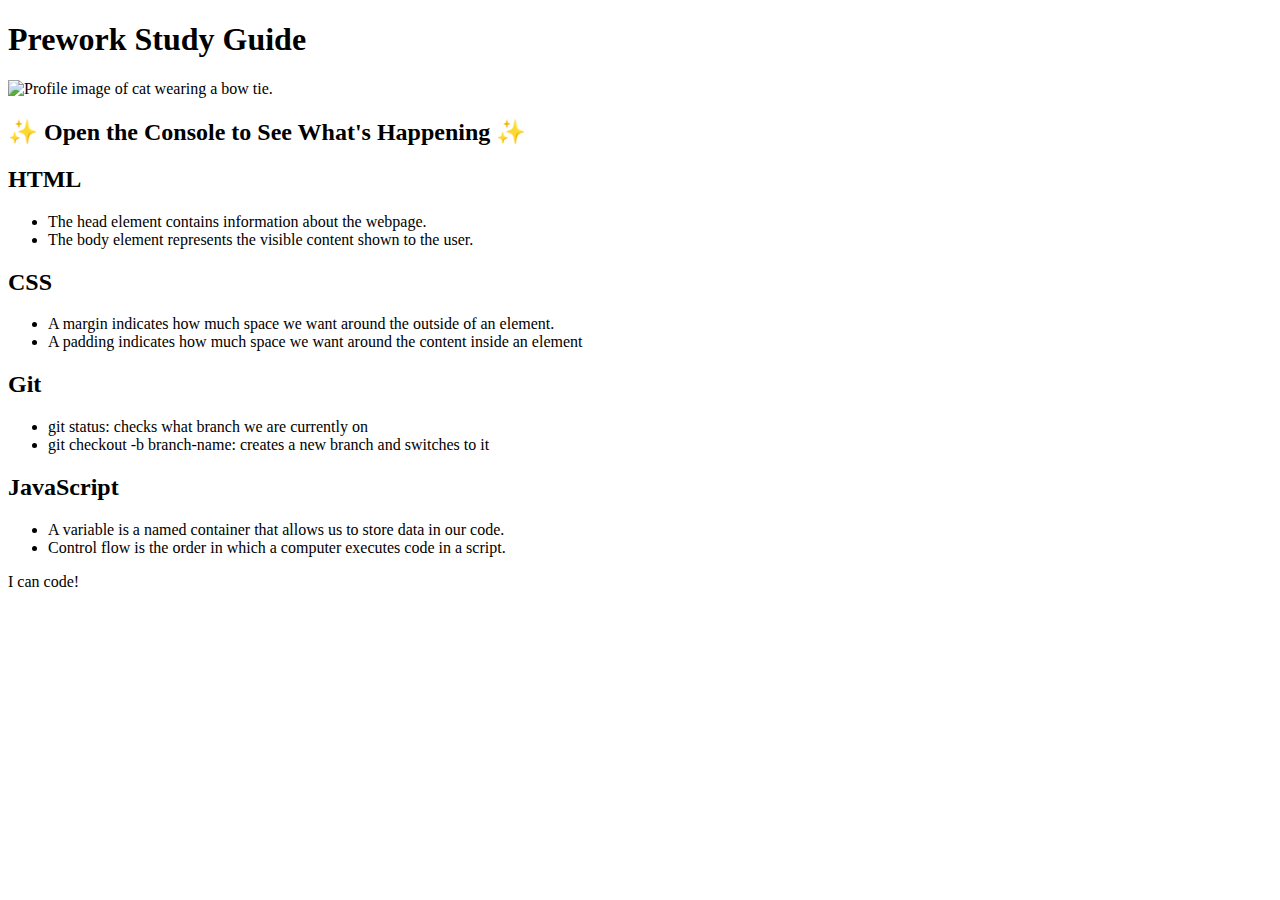
==== index.html @ d88c91f1 "Update index.html" ====
<!DOCTYPE html>

<html lang="en">
  
  <head>
    <meta charset="UTF-8" />
    <meta http-equiv="X-UA-Compatible" content="IE=edge" />
    <meta name="viewport" content="width=device-width, initial-scale=1.0" />
    <link rel="stylesheet" href="./assets/style.css">
    <title>Prework Study Guide</title>
  </head>
  
  <body>
    <header id="top">
      <h1>Prework Study Guide</h1>
      <img src="./assets/bowtie-cat.png" alt="Profile image of cat wearing a bow tie." />
      <h2>✨ Open the Console to See What's Happening ✨</h2>
    </header>
    
    <main>
     <section class="card" id="html-section">
      <h2>HTML</h2>
      <ul>
         <li>The head element contains information about the webpage.</li>
         <li>The body element represents the visible content shown to the user.</li>
      </ul>
     </section>
      
      <section class="card" id="css-section">
        <h2>CSS</h2>
        <ul>
          <li>A margin indicates how much space we want around the outside of an element.</li>
          <li>A padding indicates how much space we want around the content inside an element</li>
        </ul>
     </section>
      
      <section class="card" id="git-section">
        <h2>Git</h2>
        <ul>
          <li>git status: checks what branch we are currently on</li>
          <li>git checkout -b branch-name: creates a new branch and switches to it</li>
        </ul>
     </section>
     
      <section class="card" id="javascript-section">
        <h2>JavaScript</h2>
        <ul>
          <li>A variable is a named container that allows us to store data in our code.</li>
          <li>Control flow is the order in which a computer executes code in a script.</li>
        </ul>
     </section>
    </main>

    <footer>
      <p>I can code!</p>
    </footer>
    <script src="./script.js"></script>
  </body>
</html>
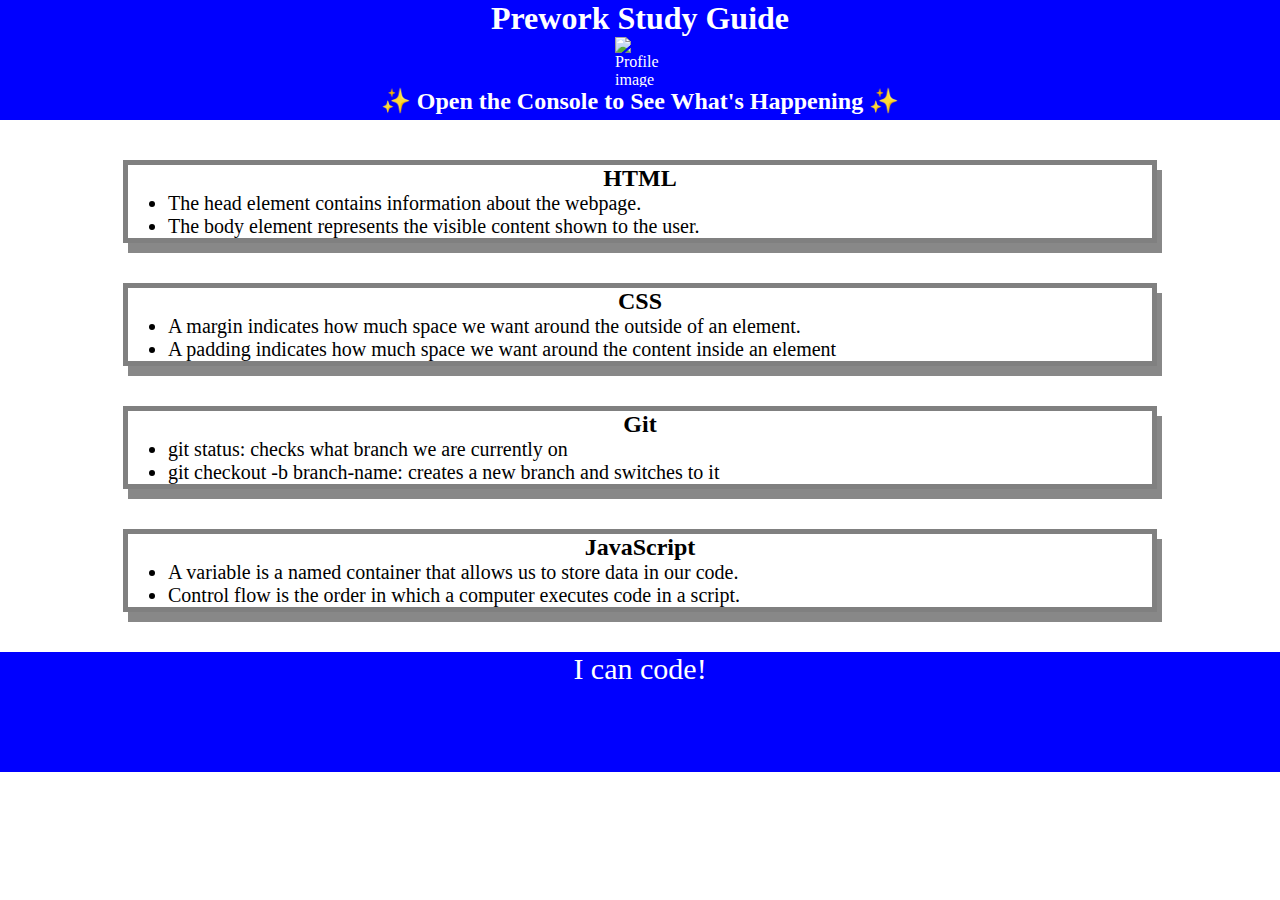
==== commit 65bb3fab: "Update index.html" ====
--- a/index.html
+++ b/index.html
@@ -6,7 +6,7 @@
     <meta charset="UTF-8" />
     <meta http-equiv="X-UA-Compatible" content="IE=edge" />
     <meta name="viewport" content="width=device-width, initial-scale=1.0" />
-    <link rel="stylesheet" href="./assets/style.css">
+    <link rel="stylesheet" href="style.css">
     <title>Prework Study Guide</title>
   </head>
   
@@ -54,6 +54,6 @@
     <footer>
       <p>I can code!</p>
     </footer>
-    <script src="./script.js"></script>
+    <script src="/script.js"></script>
   </body>
 </html>
--- a/style.css
+++ b/style.css
@@ -0,0 +1,42 @@
+* {
+    margin: 0;
+    padding: 0;
+   }
+   
+   header,
+   footer {
+    width: 100%;
+    height: 120px;
+    background-color: blue;
+    color: white;
+   }
+   
+   h1,
+   h2 {
+    text-align: center;
+   }
+   
+   img {
+    display: block;
+    height: 50px;
+    width: 50px;
+    margin-left: auto;
+    margin-right: auto;
+   }
+   
+   ul {
+    padding-left: 40px;
+    font-size: 20px;
+   }
+   
+   p {
+    text-align: center;
+    font-size: 30px;
+   }
+
+   .card { 
+    width: 80%;
+    margin: 40px auto;
+    border: 5px solid gray;
+    box-shadow: 5px 10px #888888;
+}
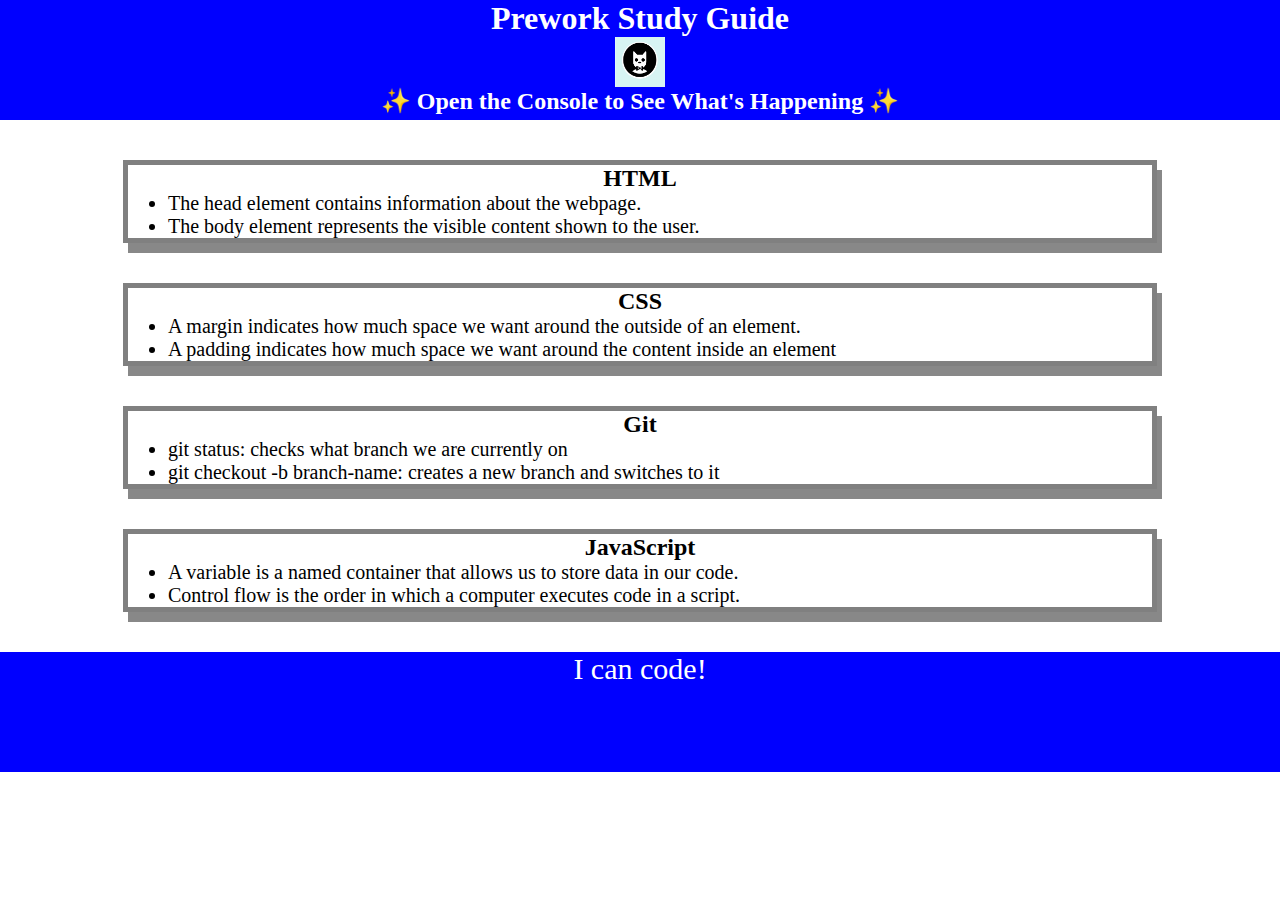
==== commit 29948fde: "Update index.html" ====
--- a/index.html
+++ b/index.html
@@ -6,14 +6,14 @@
     <meta charset="UTF-8" />
     <meta http-equiv="X-UA-Compatible" content="IE=edge" />
     <meta name="viewport" content="width=device-width, initial-scale=1.0" />
-    <link rel="stylesheet" href="style.css">
+    <link rel="stylesheet" href="./style.css">
     <title>Prework Study Guide</title>
   </head>
   
   <body>
     <header id="top">
       <h1>Prework Study Guide</h1>
-      <img src="./assets/bowtie-cat.png" alt="Profile image of cat wearing a bow tie." />
+      <img src="./bowtie-cat.png" alt="Profile image of cat wearing a bow tie." />
       <h2>✨ Open the Console to See What's Happening ✨</h2>
     </header>
     
@@ -54,6 +54,6 @@
     <footer>
       <p>I can code!</p>
     </footer>
-    <script src="/script.js"></script>
+    <script src="./script.js"></script>
   </body>
 </html>
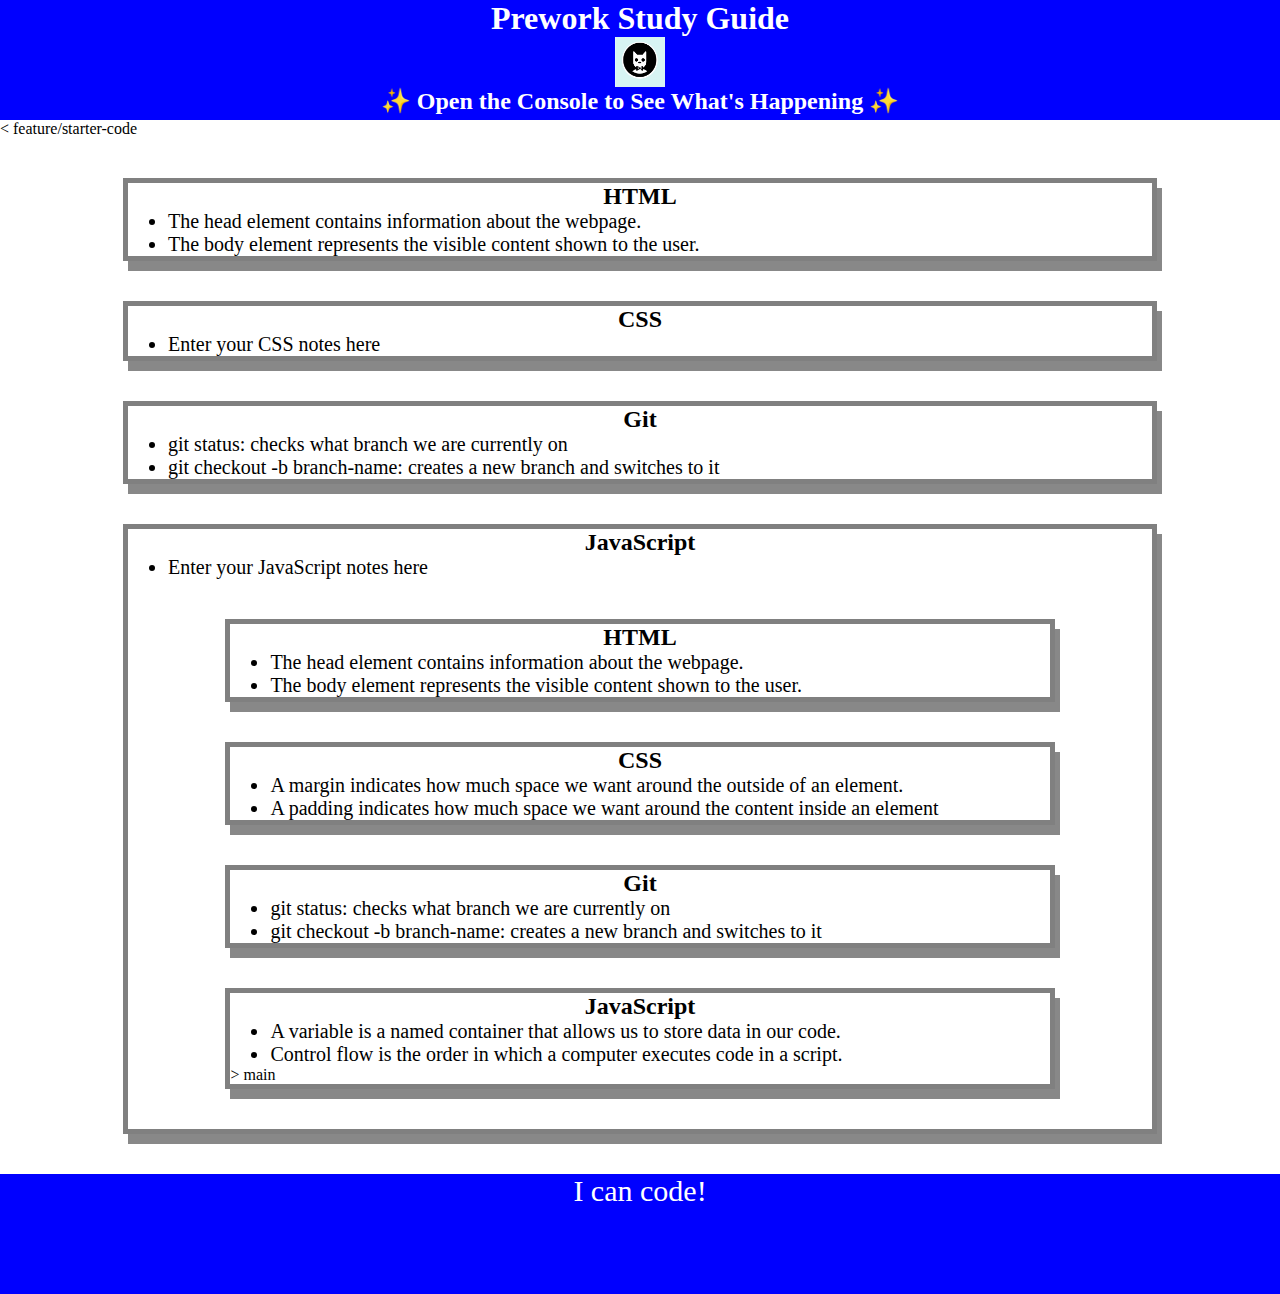
==== commit 19b888c1: "correct format correct format" ====
--- a/index.html
+++ b/index.html
@@ -1,59 +1,82 @@
 <!DOCTYPE html>
-
 <html lang="en">
-  
   <head>
     <meta charset="UTF-8" />
     <meta http-equiv="X-UA-Compatible" content="IE=edge" />
     <meta name="viewport" content="width=device-width, initial-scale=1.0" />
-    <link rel="stylesheet" href="./style.css">
+    <link rel="stylesheet" href="./assets/style.css">
     <title>Prework Study Guide</title>
   </head>
-  
   <body>
     <header id="top">
       <h1>Prework Study Guide</h1>
-      <img src="./bowtie-cat.png" alt="Profile image of cat wearing a bow tie." />
+      <img src="./assets/bowtie-cat.png" alt="Profile image of cat wearing a bow tie." />
       <h2>✨ Open the Console to See What's Happening ✨</h2>
     </header>
-    
     <main>
+< feature/starter-code
      <section class="card" id="html-section">
-      <h2>HTML</h2>
-      <ul>
-         <li>The head element contains information about the webpage.</li>
-         <li>The body element represents the visible content shown to the user.</li>
-      </ul>
-     </section>
-      
+        <h2>HTML</h2>
+        <ul>
+          <li>The head element contains information about the webpage.</li>
+          <li>The body element represents the visible content shown to the user.</li>
+        </ul>
+      </section>
+
       <section class="card" id="css-section">
         <h2>CSS</h2>
         <ul>
-          <li>A margin indicates how much space we want around the outside of an element.</li>
-          <li>A padding indicates how much space we want around the content inside an element</li>
+          <li>Enter your CSS notes here</li>
         </ul>
-     </section>
-      
+      </section>
+
       <section class="card" id="git-section">
         <h2>Git</h2>
         <ul>
           <li>git status: checks what branch we are currently on</li>
           <li>git checkout -b branch-name: creates a new branch and switches to it</li>
         </ul>
-     </section>
-     
+      </section>
+
       <section class="card" id="javascript-section">
         <h2>JavaScript</h2>
         <ul>
-          <li>A variable is a named container that allows us to store data in our code.</li>
-          <li>Control flow is the order in which a computer executes code in a script.</li>
+          <li>Enter your JavaScript notes here</li>
         </ul>
-     </section>
+      <section class="card" id="html-section">
+<h2>HTML</h2>
+<ul>
+  <li>The head element contains information about the webpage.</li>
+  <li>The body element represents the visible content shown to the user.</li>
+</ul>
+      </section>
+      <section class="card" id="css-section">
+<h2>CSS</h2>
+<ul>
+  <li>A margin indicates how much space we want around the outside of an element.</li>
+  <li>A padding indicates how much space we want around the content inside an element</li>
+</ul>
+      </section>
+      <section class="card" id="git-section">
+<h2>Git</h2>
+<ul>
+  <li>git status: checks what branch we are currently on</li>
+  <li>git checkout -b branch-name: creates a new branch and switches to it</li>
+</ul>
+      </section>
+      <section class="card" id="javascript-section">
+<h2>JavaScript</h2>
+<ul>
+  <li>A variable is a named container that allows us to store data in our code.</li>
+  <li>Control flow is the order in which a computer executes code in a script.</li>
+</ul>
+> main
+      </section>
     </main>
 
     <footer>
       <p>I can code!</p>
     </footer>
-    <script src="./script.js"></script>
+    <script src="./assets/script.js"></script>
   </body>
 </html>
--- a/assets/style.css
+++ b/assets/style.css
@@ -0,0 +1,42 @@
+* {
+    margin: 0;
+    padding: 0;
+   }
+   
+   header,
+   footer {
+    width: 100%;
+    height: 120px;
+    background-color: blue;
+    color: white;
+   }
+   
+   h1,
+   h2 {
+    text-align: center;
+   }
+   
+   img {
+    display: block;
+    height: 50px;
+    width: 50px;
+    margin-left: auto;
+    margin-right: auto;
+   }
+   
+   ul {
+    padding-left: 40px;
+    font-size: 20px;
+   }
+   
+   p {
+    text-align: center;
+    font-size: 30px;
+   }
+
+   .card { 
+    width: 80%;
+    margin: 40px auto;
+    border: 5px solid gray;
+    box-shadow: 5px 10px #888888;
+}
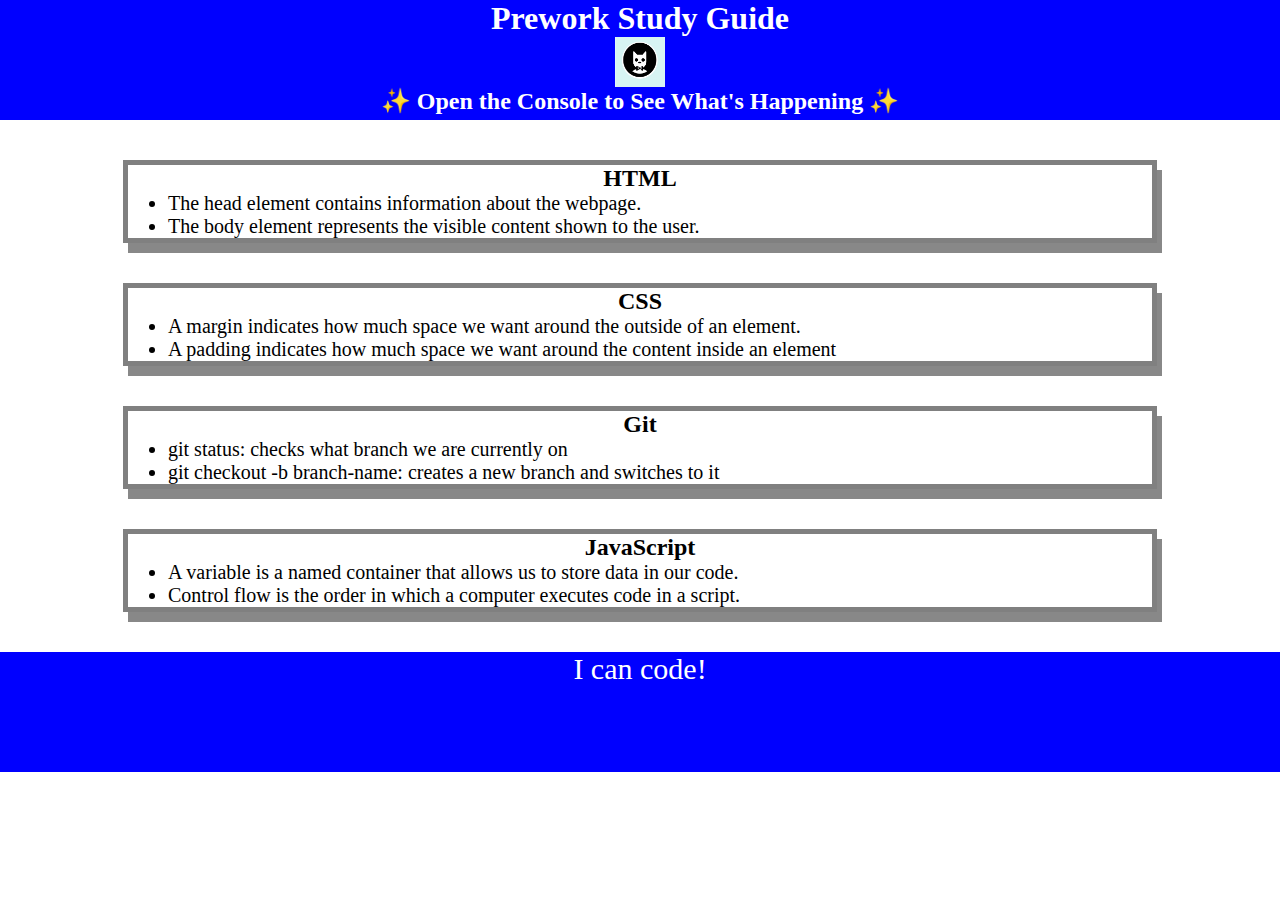
==== commit c6109c43: "Update index.html" ====
--- a/index.html
+++ b/index.html
@@ -14,35 +14,6 @@
       <h2>✨ Open the Console to See What's Happening ✨</h2>
     </header>
     <main>
-< feature/starter-code
-     <section class="card" id="html-section">
-        <h2>HTML</h2>
-        <ul>
-          <li>The head element contains information about the webpage.</li>
-          <li>The body element represents the visible content shown to the user.</li>
-        </ul>
-      </section>
-
-      <section class="card" id="css-section">
-        <h2>CSS</h2>
-        <ul>
-          <li>Enter your CSS notes here</li>
-        </ul>
-      </section>
-
-      <section class="card" id="git-section">
-        <h2>Git</h2>
-        <ul>
-          <li>git status: checks what branch we are currently on</li>
-          <li>git checkout -b branch-name: creates a new branch and switches to it</li>
-        </ul>
-      </section>
-
-      <section class="card" id="javascript-section">
-        <h2>JavaScript</h2>
-        <ul>
-          <li>Enter your JavaScript notes here</li>
-        </ul>
       <section class="card" id="html-section">
 <h2>HTML</h2>
 <ul>
@@ -70,7 +41,6 @@
   <li>A variable is a named container that allows us to store data in our code.</li>
   <li>Control flow is the order in which a computer executes code in a script.</li>
 </ul>
-> main
       </section>
     </main>
 
